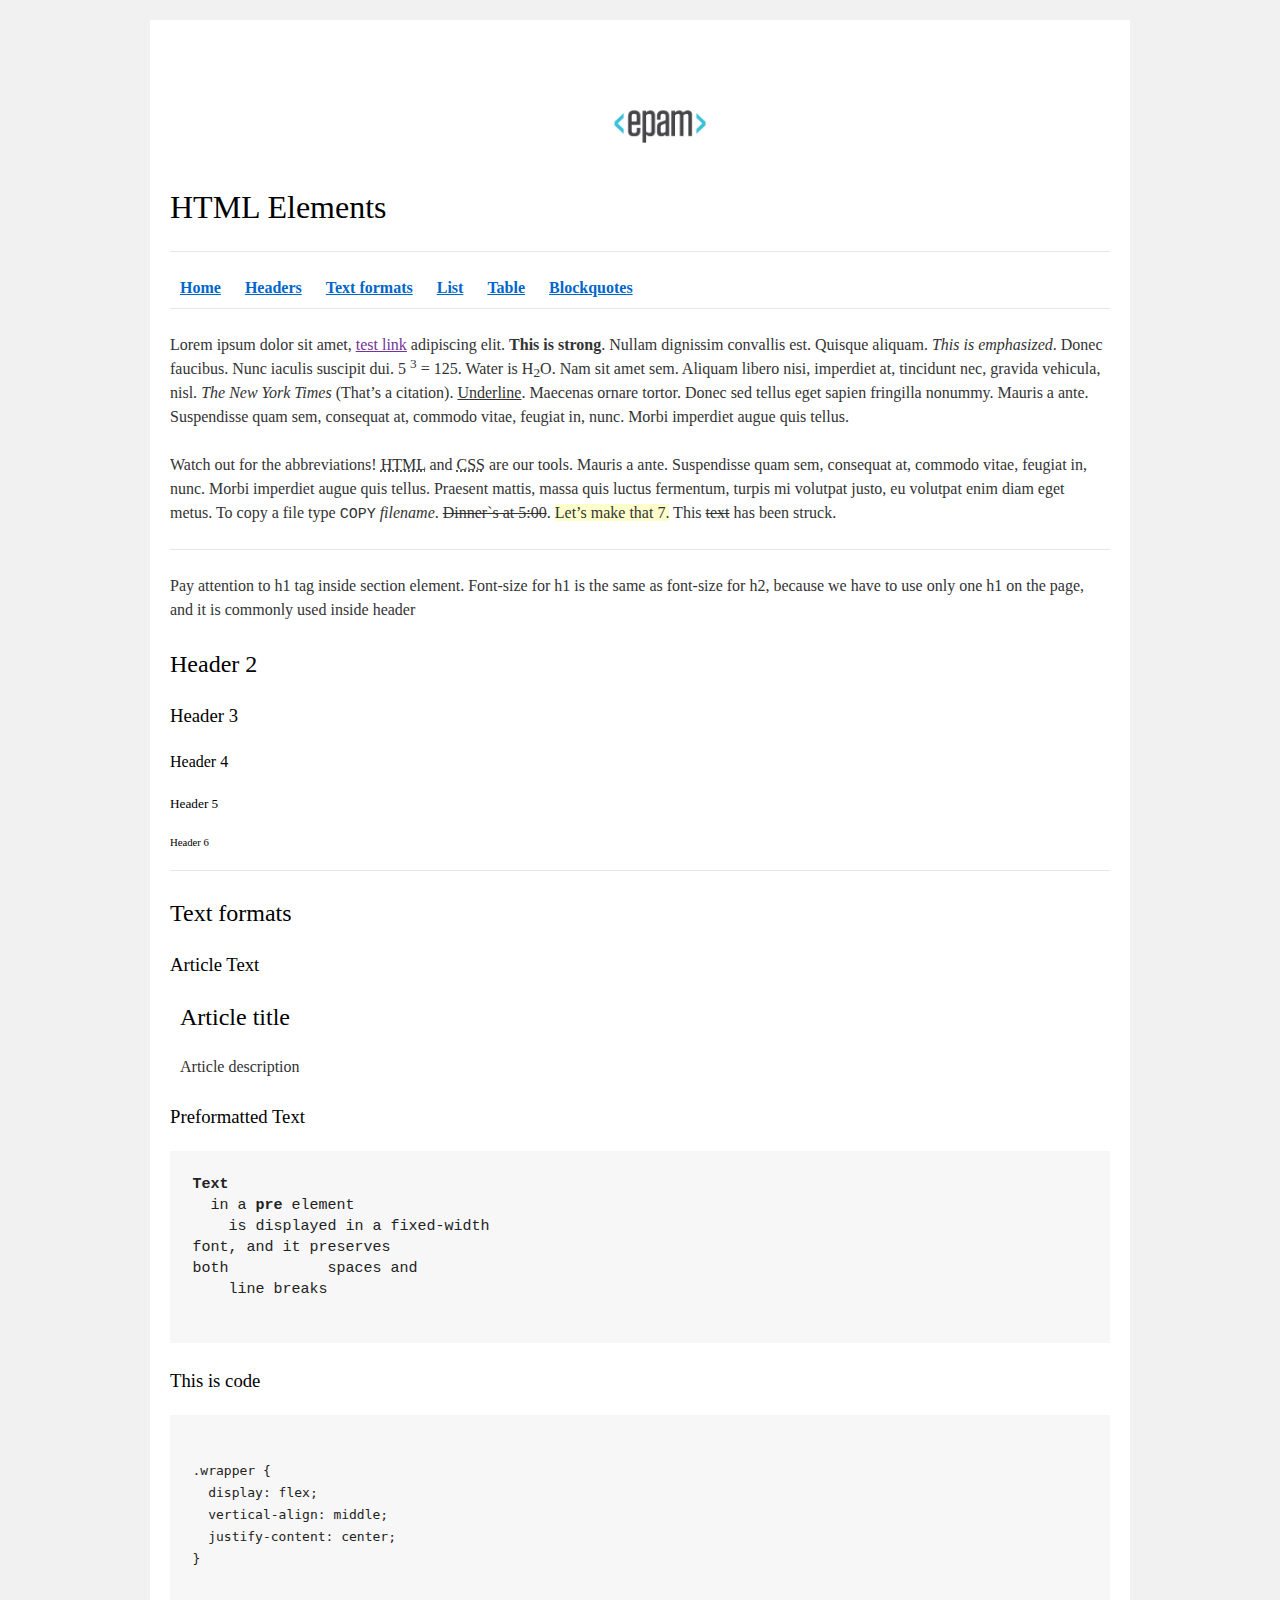
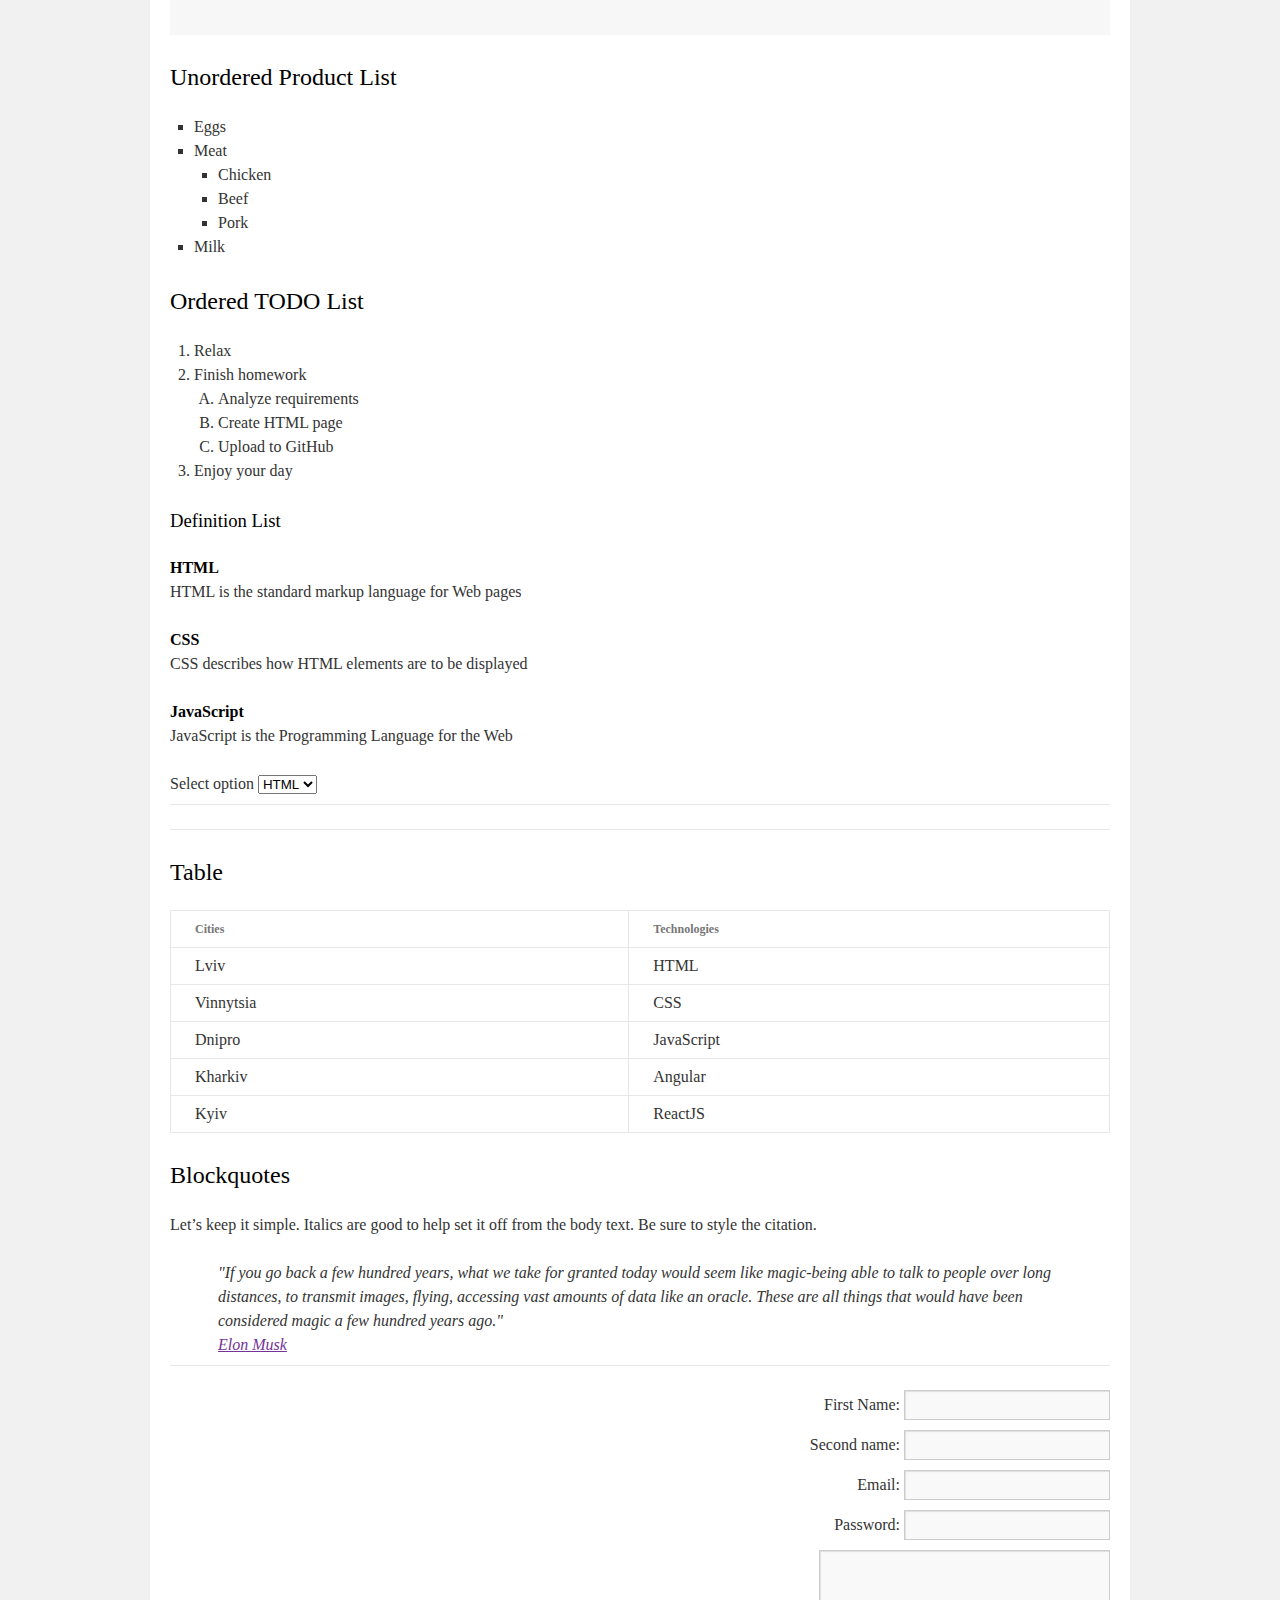
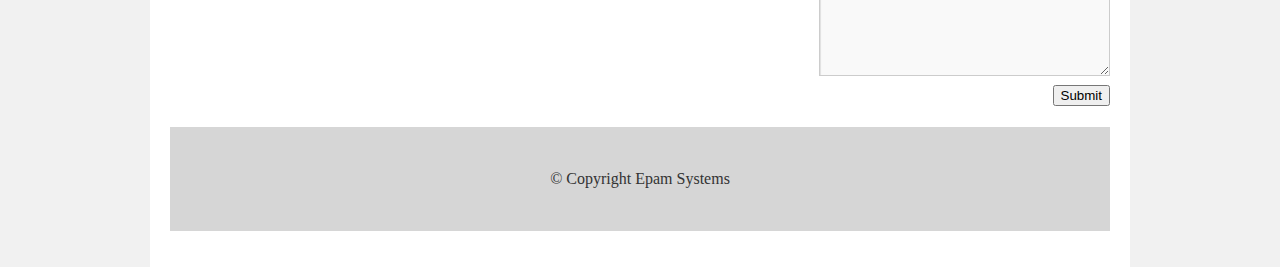
==== FL11_HW1/homework/index.html @ 3b4cb2fe "Add files via upload" ====
<!DOCTYPE html>
<html lang="en">

<head>
    <meta charset="utf-8">
    <title>HTML Basics</title>
    <link rel="stylesheet" href="style.css">
</head>

<body>
    <div id="wrapper">
        <div id="main">
            <div id="container">
                <div id="content" role="main">

                    <header id="header">
                        <a href="http://www.epam.com/">
                            <img src="logo.png" alt="EPAM">
                        </a>
                        <h1>HTML Elements</h1>
                        <hr>
                        <nav>
                            <a href="#"><b>Home</b></a>
                            <a href="#header"><b>Headers</b></a>
                            <a href="#textFormats"><b>Text formats</b></a>
                            <a href="#list"><b>List</b></a>
                            <a href="#table"><b>Table</b></a>
                            <a href="#Blockquotes"><b>Blockquotes</b></a>
                        </nav>
                        <hr>
                    </header>

                    <main>

                        <div>
                            <p>Lorem ipsum dolor sit amet, <a href="">test link</a> adipiscing elit. <strong>This is
                                    strong</strong>.
                                Nullam dignissim convallis est. Quisque aliquam.
                                <em>This is emphasized</em>. Donec faucibus. Nunc iaculis suscipit dui. 5 <sup>3</sup> =
                                125. Water is
                                H<sub>2</sub>O. Nam sit amet sem.
                                Aliquam libero nisi, imperdiet at, tincidunt nec, gravida vehicula, nisl. <i>The New
                                    York Times</i>
                                (That&#8217;s a citation).
                                <u>Underline</u>. Maecenas ornare tortor. Donec sed tellus eget sapien fringilla
                                nonummy. Mauris a ante.
                                Suspendisse quam
                                sem, consequat at, commodo vitae, feugiat in, nunc. Morbi imperdiet augue quis tellus.
                            </p>

                            <p>
                                Watch out for the abbreviations! <abbr title="Hyper Text Markup Language">HTML</abbr>
                                and <abbr title="Cascading Style Sheets">CSS</abbr> are our tools.
                                Mauris a ante. Suspendisse quam sem, consequat at, commodo vitae, feugiat in, nunc.
                                Morbi imperdiet
                                augue quis tellus.
                                Praesent mattis, massa quis luctus fermentum, turpis mi volutpat justo, eu volutpat enim
                                diam eget
                                metus. To copy a file type <kbd>COPY</kbd> <em>filename</em>. <s>Dinner`s at
                                    5:00</s>. <ins>Let&#8217;s
                                    make that 7.</ins>
                                This <s>text</s> has been struck.
                            </p>
                            <hr>
                        </div>

                        <section>
                            <p>
                                Pay attention to h1 tag inside section element. Font-size for h1 is the same as
                                font-size for h2,
                                because we have to use only one h1 on the page, and it is commonly used inside header
                            </p>

                            <h2>Header 2</h2>
                            <h3>Header 3</h3>
                            <h4>Header 4</h4>
                            <h5>Header 5</h5>
                            <h6>Header 6</h6>

                            <hr>
                        </section>

                        <section id="textFormats">
                            <h2>Text formats</h2>
                            <h3>Article Text</h3>

                            <article>
                                <header>
                                    <h2>Article title</h2>
                                </header>
                                <p>Article description</p>
                            </article>

                            <section>
                                <h3>Preformatted Text</h3>                                 
<pre><b>Text</b>
  in a <b>pre</b> element
    is displayed in a fixed-width
font, and it preserves
both           spaces and
    line breaks
                                </pre>
                            </section>
                            <section>
                                <h3>This is code</h3>
                                <pre>
                                    <code>
.wrapper {
  display: flex;
  vertical-align: middle;
  justify-content: center;
}       
                                    </code>
                                </pre>
                            </section>
                        </section>

                        <section id="list">
                            <h2>Unordered Product List</h2>
                            <ul>
                                <li>Eggs</li>
                                <li>Meat
                                    <ul>
                                        <li>Chicken</li>
                                        <li>Beef</li>
                                        <li>Pork</li>
                                    </ul>
                                </li>
                                <li>Milk</li>
                            </ul>

                            <h2>Ordered TODO List</h2>
                            <ol>
                                <li>Relax</li>
                                <li>Finish homework
                                    <ol>
                                        <li>Analyze requirements</li>
                                        <li>Create HTML page</li>
                                        <li>Upload to GitHub</li>
                                    </ol>
                                </li>
                                <li>Enjoy your day</li>
                            </ol>

                            <h3>Definition List</h3>
                            <dl>
                                <dt>HTML</dt>
                                <dd>HTML is the standard markup language for Web pages</dd>
                                <dt>CSS</dt>
                                <dd>CSS describes how HTML elements are to be displayed</dd>
                                <dt>JavaScript</dt>
                                <dd>JavaScript is the Programming Language for the Web</dd>
                            </dl>

                            <span>Select option</span>
                            <select name="select">
                                <option value="HTML">HTML</option>
                                <option value="CSS">CSS</option>
                                <option value="JavaScript">JS</option>
                            </select>

                            <hr>
                        </section>

                        <section id="table">
                            <hr>
                            <h2>Table</h2>
                            <table>
                                <thead>
                                    <tr>
                                        <th>Cities</th>
                                        <th>Technologies</th>
                                    </tr>
                                </thead>
                                <tbody>
                                    <tr>
                                        <td>Lviv</td>
                                        <td>HTML</td>
                                    </tr>
                                    <tr>
                                        <td>Vinnytsia</td>
                                        <td>CSS</td>
                                    </tr>
                                    <tr>
                                        <td>Dnipro</td>
                                        <td>JavaScript</td>
                                    </tr>
                                    <tr>
                                        <td>Kharkiv</td>
                                        <td>Angular</td>
                                    </tr>
                                    <tr>
                                        <td>Kyiv</td>
                                        <td>ReactJS</td>
                                    </tr>
                                </tbody>
                            </table>
                        </section>

                        <section id="Blockquotes">
                            <h2>Blockquotes</h2>
                            <p>Let&#8217;s keep it simple. Italics are good to help set it off from the body text. Be
                                sure to style the citation.</p>
                            <blockquote>
                                "If you go back a few hundred years, what we take for granted today would seem like
                                magic-being able
                                to talk to people over long distances, to transmit images, flying, accessing vast
                                amounts of data
                                like an oracle. These are all things that would have been considered magic a few hundred
                                years ago."<br>
                                <a href="">Elon Musk</a>
                            </blockquote>
                            
                            <hr>
                        </section>
                        <div>
                            <form action="#">
                                <fieldset>
                                    <label>
                                        First Name:
                                        <input type="text" name="First Name" value="">
                                    </label>
                                </fieldset>

                                <fieldset>
                                    <label>
                                        Second name:
                                        <input type="text" name="Second name" value="">
                                    </label>
                                </fieldset>

                                <fieldset>
                                    <label>
                                        Email:
                                        <input type="email" name="Email" value="">
                                    </label>
                                </fieldset>

                                <fieldset>
                                    <label>
                                        Password:
                                        <input type="password" name="Password" value="">
                                    </label>
                                </fieldset>

                                <fieldset>
                                    <textarea name="textarea" id="textarea" cols="30" rows="5">

                                    </textarea>
                                </fieldset>

                                <button type="submit" name="submit">Submit</button>
                            </form>
                        </div>
                    </main>

                    <footer>
                        <span>© Copyright Epam Systems</span>
                    </footer>

                </div>
            </div>
        </div>
    </div>
</body>

</html>
---- FL11_HW1/homework/style.css ----
html,body,div,span,applet,object,iframe,h1,h2,h3,h4,h5,h6,p,blockquote,pre,a,abbr,acronym,address,big,cite,code,del,dfn,em,font,img,ins,kbd,q,s,samp,small,strike,strong,sub,sup,tt,var,b,u,i,center,dl,dt,dd,ol,ul,li,fieldset,form,label,legend,table,caption,tbody,tfoot,thead,tr,th,td{background:transparent;border:0;margin:0;padding:0;vertical-align:baseline}body{line-height:1}h1,h2,h3,h4,h5,h6{clear:both;font-weight:normal}ol,ul{list-style:none}blockquote{quotes:none}blockquote:before,blockquote:after{content:'';content:none}del{text-decoration:line-through}table{border-collapse:collapse;border-spacing:0}a img{border:0}#container{float:left;margin:0 -240px 0 0;width:100%}#primary,#secondary{float:right;overflow:hidden;width:220px}#secondary{clear:right}#footer{clear:both;width:100%}.one-column #content{margin:0 auto;width:640px}.single-attachment #content{margin:0 auto;width:900px}body,input,textarea,.page-title span,.pingback a.url{font-family:Georgia,"Bitstream Charter",serif}h3#comments-title,h3#reply-title,#access .menu,#access div.menu ul,#cancel-comment-reply-link,.form-allowed-tags,#site-info,#site-title,#wp-calendar,.comment-meta,.comment-body tr th,.comment-body thead th,.entry-content label,.entry-content tr th,.entry-content thead th,.entry-meta,.entry-title,.entry-utility,#respond label,.navigation,.page-title,.pingback p,.reply,.widget-title,.wp-caption-text{font-family:"Helvetica Neue",Arial,Helvetica,"Nimbus Sans L",sans-serif}input[type="submit"]{font-family:"Helvetica Neue",Arial,Helvetica,"Nimbus Sans L",sans-serif}pre{font-family:"Courier 10 Pitch",Courier,monospace}code{font-family:Monaco,Consolas,"Andale Mono","DejaVu Sans Mono",monospace}#access .menu-header,div.menu,#colophon,#branding,#main,#wrapper{margin:0 auto;width:940px}#wrapper{background:#fff;margin-top:20px;padding:0 20px}#footer-widget-area{overflow:hidden}#footer-widget-area .widget-area{float:left;margin-right:20px;width:220px}#footer-widget-area #fourth{margin-right:0}#site-info{float:left;font-size:14px;font-weight:bold;width:700px}#site-generator{float:right;width:220px}body{background:#f1f1f1}body,input,textarea{color:#666;font-size:12px;line-height:18px}hr{background-color:#e7e7e7;border:0;clear:both;height:1px;margin-bottom:18px}p{margin-bottom:18px}ul{list-style:square;margin:0 0 18px 1.5em}ol{list-style:decimal;margin:0 0 18px 1.5em}ol ol{list-style:upper-alpha}ol ol ol{list-style:lower-roman}ol ol ol ol{list-style:lower-alpha}ul ul,ol ol,ul ol,ol ul{margin-bottom:0}dl{margin:0 0 24px 0}dt{font-weight:bold}dd{margin-bottom:18px}strong{font-weight:bold}cite,em,i{font-style:italic}big{font-size:131.25%}ins{background:#ffc;text-decoration:none}blockquote{font-style:italic;padding:0 3em}blockquote cite,blockquote em,blockquote i{font-style:normal}pre{background:#f7f7f7;color:#222;line-height:18px;margin-bottom:18px;overflow:auto;padding:1.5em}abbr,acronym{cursor:help}sup,sub{height:0;line-height:1;position:relative;vertical-align:baseline}sup{bottom:1ex}sub{top:.5ex}small{font-size:smaller}input{margin-bottom:10px}input[type="text"],input[type="password"],input[type="email"],input[type="url"],input[type="number"],textarea{background:#f9f9f9;border:1px solid #ccc;box-shadow:inset 1px 1px 1px rgba(0,0,0,0.1);-moz-box-shadow:inset 1px 1px 1px rgba(0,0,0,0.1);-webkit-box-shadow:inset 1px 1px 1px rgba(0,0,0,0.1);padding:2px}a:link{color:#06c}a:visited{color:#743399}a:active,a:hover{color:#ff4b33}.screen-reader-text{clip:rect(1px,1px,1px,1px);overflow:hidden;position:absolute !important;height:1px;width:1px}#header{padding:30px 0 0 0}#site-title{float:left;font-size:30px;line-height:36px;margin:0 0 18px 0;width:700px}#site-title a{color:#000;font-weight:bold;text-decoration:none}#site-description{color:#000;clear:right;float:right;font-style:italic;margin:15px 0 18px 0;opacity:.65;width:220px}#branding img{border-top:4px solid #000;border-bottom:1px solid #000;display:block;float:left}#access{background:#000;display:block;float:left;margin:0 auto;width:940px}#access .menu-header,div.menu{font-size:13px;margin-left:12px;width:928px}#access .menu-header ul,div.menu ul{list-style:none;margin:0}#access .menu-header li,div.menu li{float:left;position:relative}#access a{color:#aaa;display:block;line-height:38px;padding:0 10px;text-decoration:none}#access ul ul{box-shadow:0 3px 3px rgba(0,0,0,0.2);-moz-box-shadow:0 3px 3px rgba(0,0,0,0.2);-webkit-box-shadow:0 3px 3px rgba(0,0,0,0.2);display:none;position:absolute;top:38px;left:0;float:left;width:180px;z-index:99999}#access ul ul li{min-width:180px}#access ul ul ul{left:100%;top:0}#access ul ul a{background:#333;line-height:1em;padding:10px;width:160px;height:auto}#access li:hover>a,#access ul ul:hover>a{background:#333;color:#fff}#access ul li:hover>ul{display:block}#access ul li.current_page_item>a,#access ul li.current_page_ancestor>a,#access ul li.current-menu-ancestor>a,#access ul li.current-menu-item>a,#access ul li.current-menu-parent>a{color:#fff}* html #access ul li.current_page_item a,* html #access ul li.current_page_ancestor a,* html #access ul li.current-menu-ancestor a,* html #access ul li.current-menu-item a,* html #access ul li.current-menu-parent a,* html #access ul li a:hover{color:#fff}#main{clear:both;overflow:hidden;padding:40px 0 0 0}#content{margin-bottom:36px}#content,#content input,#content textarea{color:#333;font-size:16px;line-height:24px}#content p,#content ul,#content ol,#content dd,#content pre,#content hr{margin-bottom:24px}#content ul ul,#content ol ol,#content ul ol,#content ol ul{margin-bottom:0}#content pre,#content kbd,#content tt,#content var{font-size:15px;line-height:21px}#content code{font-size:13px}#content dt,#content th{color:#000}#content h1,#content h2,#content h3,#content h4,#content h5,#content h6{color:#000;line-height:1.5em;margin:0 0 20px 0}#content table{border:1px solid #e7e7e7;margin:0 -1px 24px 0;text-align:left;width:100%}#content tr th,#content thead th{color:#777;font-size:12px;font-weight:bold;line-height:18px;padding:9px 24px;border-right:1px solid #e7e7e7}#content tr td{border-top:1px solid #e7e7e7;padding:6px 24px;border-right:1px solid #e7e7e7}#content tr.odd td{background:#f2f7fc}.hentry{margin:0 0 48px 0}.home .sticky{background:#f2f7fc;border-top:4px solid #000;margin-left:-20px;margin-right:-20px;padding:18px 20px}.single .hentry{margin:0 0 36px 0}.page-title{color:#000;font-size:14px;font-weight:bold;margin:0 0 36px 0}.page-title span{color:#333;font-size:16px;font-style:italic;font-weight:normal}.page-title a:link,.page-title a:visited{color:#777;text-decoration:none}.page-title a:active,.page-title a:hover{color:#ff4b33}#content .entry-title{color:#000;font-size:21px;font-weight:bold;line-height:1.3em;margin-bottom:0}.entry-title a:link,.entry-title a:visited{color:#000;text-decoration:none}.entry-title a:active,.entry-title a:hover{color:#ff4b33}.entry-meta{color:#777;font-size:12px}.entry-meta abbr,.entry-utility abbr{border:0}.entry-meta abbr:hover,.entry-utility abbr:hover{border-bottom:1px dotted #666}.single-author .by-author{position:absolute !important;clip:rect(1px 1px 1px 1px);clip:rect(1px,1px,1px,1px)}.entry-content,.entry-summary{clear:both;padding:12px 0 0 0}.entry-content .more-link{white-space:nowrap}#content .entry-summary p:last-child{margin-bottom:12px}.entry-content fieldset{border:1px solid #e7e7e7;margin:0 0 24px 0;padding:24px}.entry-content fieldset legend{background:#fff;color:#000;font-weight:bold;padding:0 24px}.entry-content input{margin:0 0 24px 0}.entry-content input.file,.entry-content input.button{margin-right:24px}.entry-content label{color:#777;font-size:12px}.entry-content select{margin:0 0 24px 0}.entry-content sup,.entry-content sub{font-size:10px}.entry-content blockquote.left{float:left;margin-left:0;margin-right:24px;text-align:right;width:33%}.entry-content blockquote.right{float:right;margin-left:24px;margin-right:0;text-align:left;width:33%}.page-link{clear:both;color:#000;font-weight:bold;line-height:48px;word-spacing:.5em}.page-link a:link,.page-link a:visited{background:#f1f1f1;color:#333;font-weight:normal;padding:.5em .75em;text-decoration:none}.home .sticky .page-link a{background:#d9e8f7}.page-link a:active,.page-link a:hover{color:#ff4b33}body.page .edit-link{clear:both;display:block}#entry-author-info{background:#f2f7fc;border-top:4px solid #000;clear:both;font-size:14px;line-height:20px;margin:24px 0;overflow:hidden;padding:18px 20px}#entry-author-info #author-avatar{background:#fff;border:1px solid #e7e7e7;float:left;height:60px;margin:0 -104px 0 0;padding:11px}#entry-author-info #author-description{float:left;margin:0 0 0 104px}#entry-author-info h2{color:#000;font-size:100%;font-weight:bold;margin-bottom:0}.entry-utility{clear:both;color:#777;font-size:12px;line-height:18px}.entry-meta a,.entry-utility a{color:#777}.entry-meta a:hover,.entry-utility a:hover{color:#ff4b33}#content .video-player{padding:0}.format-standard .wp-video,.format-standard .wp-audio-shortcode,.format-audio .wp-audio-shortcode,.format-standard .video-player{margin-bottom:24px}.home #content .format-aside p,.home #content .category-asides p{font-size:14px;line-height:20px;margin-bottom:10px;margin-top:0}.format-gallery .size-thumbnail img,.category-gallery .size-thumbnail img{border:10px solid #f1f1f1;margin-bottom:0}.format-gallery .gallery-thumb,.category-gallery .gallery-thumb{float:left;margin-right:20px;margin-top:-4px}.home #content .format-gallery .entry-utility,.home #content .category-gallery .entry-utility{padding-top:4px}.attachment .entry-content .entry-caption{font-size:140%;margin-top:24px}.attachment .entry-content .nav-previous a:before{content:'\2190\00a0'}.attachment .entry-content .nav-next a:after{content:'\00a0\2192'}#content img.size-auto,#content img.size-full,#content img.size-large,#content img.size-medium,#content .entry-attachment img,#content .widget-container img{max-width:100%;height:auto}#ie8 #content img.size-auto,#ie8 #content img.size-full,#ie8 #content img.size-large,#ie8 #content img.size-medium,#ie8 #content .entry-attachment img{width:auto}.alignleft,img.alignleft{display:inline;float:left;margin-right:24px;margin-top:4px}.alignright,img.alignright{display:inline;float:right;margin-left:24px;margin-top:4px}.aligncenter,img.aligncenter{clear:both;display:block;margin-left:auto;margin-right:auto}img.alignleft,img.alignright,img.aligncenter{margin-bottom:12px}.wp-caption{background:#f1f1f1;line-height:18px;margin-bottom:20px;max-width:100%;padding:4px;text-align:center}.wp-caption img{margin:5px 5px 0;max-width:622px}.wp-caption p.wp-caption-text{color:#777;font-size:12px;margin:5px}.wp-smiley{margin:0}.gallery{margin:0 auto 18px}.gallery .gallery-item{float:left;margin-top:0;text-align:center}.gallery-columns-1 .gallery-item{width:100%}.gallery-columns-2 .gallery-item{width:50%}.gallery-columns-3 .gallery-item{width:33%}.gallery-columns-4 .gallery-item{width:25%}.gallery-columns-5 .gallery-item{width:20%}.gallery-columns-6 .gallery-item{width:16%}.gallery-columns-7 .gallery-item{width:14%}.gallery-columns-8 .gallery-item{width:12%}.gallery-columns-9 .gallery-item{width:11%}.gallery-columns-1 img{max-width:620px}.gallery-columns-2 img{max-width:288px}.gallery-columns-3 img{max-width:177px}.gallery-columns-4 img{max-width:122px}.gallery-columns-5 img{max-width:88px}.gallery-columns-6 img{max-width:66px}.gallery-columns-7 img{max-width:50px}.gallery-columns-8 img{max-width:39px}.gallery-columns-9 img{max-width:29px}.gallery-item img{height:auto}.gallery-columns-2 .attachment-medium{max-width:92%;height:auto}.gallery-columns-4 .attachment-thumbnail{max-width:84%;height:auto}.gallery .gallery-caption{color:#777;font-size:12px;margin:0 0 12px}.gallery dl{margin:0}.gallery img{border:10px solid #f1f1f1}.gallery br+br{display:none}#content .entry-attachment img{display:block;margin:0 auto}.navigation{color:#777;font-size:12px;line-height:18px;overflow:hidden}.navigation a:link,.navigation a:visited{color:#777;text-decoration:none}.navigation a:active,.navigation a:hover{color:#ff4b33}.nav-previous{float:left;width:50%}.nav-next{float:right;text-align:right;width:50%}#nav-above{margin:0 0 18px 0}#nav-above{display:none}.paged #nav-above,.single #nav-above{display:block}#nav-below{margin:-18px 0 0 0}#comments{clear:both}#comments .navigation{padding:0 0 18px 0}h3#comments-title,h3#reply-title{color:#000;font-size:20px;font-weight:bold;margin-bottom:0}h3#comments-title{padding:24px 0}.commentlist{list-style:none;margin:0}.commentlist li.comment{border-bottom:1px solid #e7e7e7;line-height:24px;margin:0 0 24px 0;padding:0 0 0 56px;position:relative}.commentlist li:last-child{border-bottom:0;margin-bottom:0}#comments .comment-body ul,#comments .comment-body ol{margin-bottom:18px}#comments .comment-body p:last-child{margin-bottom:6px}#comments .comment-body blockquote p:last-child{margin-bottom:24px}.commentlist ol{list-style:decimal}.commentlist .avatar{position:absolute;top:4px;left:0}.comment-author cite{color:#000;font-style:normal;font-weight:bold}.comment-author .says{font-style:italic}.comment-meta{font-size:12px;margin:0 0 18px 0}.comment-meta a:link,.comment-meta a:visited{color:#777;text-decoration:none}.comment-meta a:active,.comment-meta a:hover{color:#ff4b33}.commentlist .bypostauthor>div{background:#f2f7fc;border-top:4px solid #000;margin-bottom:10px;padding:10px 0 0 20px}.reply{font-size:12px;padding:0 0 24px 0}.reply a,a.comment-edit-link{color:#777}.reply a:hover,a.comment-edit-link:hover{color:#ff4b33}.commentlist .children{list-style:none;margin:0}.commentlist .children li{border:0;margin:0}.nopassword,.nocomments{display:none}#comments .pingback{border-bottom:1px solid #e7e7e7;margin-bottom:18px;padding-bottom:18px}.commentlist li.comment+li.pingback{margin-top:-6px}#comments .pingback p{color:#777;display:block;font-size:12px;line-height:18px;margin:0}#comments .pingback .url{font-size:13px;font-style:italic}input[type="submit"]{color:#333}form{text-align:right}input{width:200px}#respond{border-top:1px solid #e7e7e7;margin:24px 0;overflow:hidden;position:relative}#respond p{margin:0}#respond .comment-notes{margin-bottom:1em}.form-allowed-tags{line-height:1em}.children #respond{margin:0 48px 0 0}h3#reply-title{margin:18px 0}#comments-list #respond{margin:0 0 18px 0}#comments-list ul #respond{margin:0}#cancel-comment-reply-link{font-size:12px;font-weight:normal;line-height:18px}#respond .required{color:#ff4b33;font-weight:bold}#respond label{color:#777;font-size:12px}#respond input{margin:0 0 9px;width:98%}#respond textarea{width:98%}#respond .form-allowed-tags{color:#777;font-size:12px;line-height:18px}#respond .form-allowed-tags code{font-size:11px}#respond .form-submit{margin:12px 0}#respond .form-submit input{font-size:14px;width:auto}.widget-area ul{list-style:none;margin-left:0}.widget-area ul ul{list-style:square;margin-left:1.3em}.widget-area select{max-width:100%}.widget_search #s{width:60%}.widget_search label{display:none}.widget-container{word-wrap:break-word;-webkit-hyphens:auto;-moz-hyphens:auto;hyphens:auto;margin:0 0 18px 0}.widget-container .wp-caption img{margin:auto}.widget-container.widget_image .wp-caption{width:auto}.widget-container.widget_image .wp-caption img{margin-left:-8px}.widget-title{color:#222;font-size:14px;font-weight:bold}.widget-area a:link,.widget-area a:visited{text-decoration:none}.widget-area a:active,.widget-area a:hover{text-decoration:underline}.widget-area .entry-meta{font-size:11px}#wp_tag_cloud div{line-height:1.6em}#wp-calendar{width:100%}#wp-calendar caption{color:#222;font-size:14px;font-weight:bold;padding-bottom:4px;text-align:left}#wp-calendar thead{font-size:11px}#wp-calendar tbody{color:#aaa}#wp-calendar tbody td{background:#f5f5f5;border:1px solid #fff;padding:3px 0 2px;text-align:center}#wp-calendar tbody .pad{background:0}#wp-calendar tfoot #next{text-align:right}.widget_rss a.rsswidget{color:#000}.widget_rss a.rsswidget:hover{color:#ff4b33}.widget_rss .widget-title img{width:11px;height:11px}#main .widget-area ul{margin-left:0;padding:0 20px 0 0}#main .widget-area ul ul{border:0;margin-left:1.3em;padding:0}#main .widget-container.music-player ul{margin:0}#footer{margin-bottom:20px}#colophon{border-top:4px solid #000;margin-top:-4px;overflow:hidden;padding:18px 0}#site-info{font-weight:bold}#site-info a{color:#000;text-decoration:none}#site-generator{font-style:italic;position:relative}#site-generator a{background:url(images/wordpress.png) center left no-repeat;color:#666;display:inline-block;line-height:16px;padding-left:20px;text-decoration:none}#site-generator a:hover{text-decoration:underline}img#wpstats{display:block;margin:0 auto 10px}pre{-webkit-text-size-adjust:140%}code{-webkit-text-size-adjust:160%}#access,.entry-meta,.entry-utility,.navigation,.widget-area{-webkit-text-size-adjust:120%}#site-description{-webkit-text-size-adjust:none}@media print{body{background:none !important}#wrapper{clear:both !important;display:block !important;float:none !important;position:relative !important}#header{border-bottom:2pt solid #000;padding-bottom:18pt}#colophon{border-top:2pt solid #000}#site-title,#site-description{float:none;line-height:1.4em;margin:0;padding:0}#site-title{font-size:13pt}.entry-content{font-size:14pt;line-height:1.6em}.entry-title{font-size:21pt}#access,#branding img,#respond,.comment-edit-link,.edit-link,.navigation,.page-link,.widget-area{display:none !important}#container,#header,#footer{margin:0;width:100%}#content,.one-column #content{margin:24pt 0 0;width:100%}.wp-caption p{font-size:11pt}#site-info,#site-generator{float:none;width:auto}#colophon{width:auto}img#wpstats{display:none}#site-generator a{margin:0;padding:0}#entry-author-info{border:1px solid #e7e7e7}#main{display:inline}.home .sticky{border:0}}img{width:140px;vertical-align:middle;display:block;margin:0 auto;margin-left:calc(50% - 50px);margin-bottom:20px}nav>a{padding:10px;color:#0279c1}nav>a b:hover{color:#00527a}nav>a:visited{color:#0279c1}article{padding-left:10px}footer{margin-top:20px;padding:40px 20px;text-align:center;background:#3333}
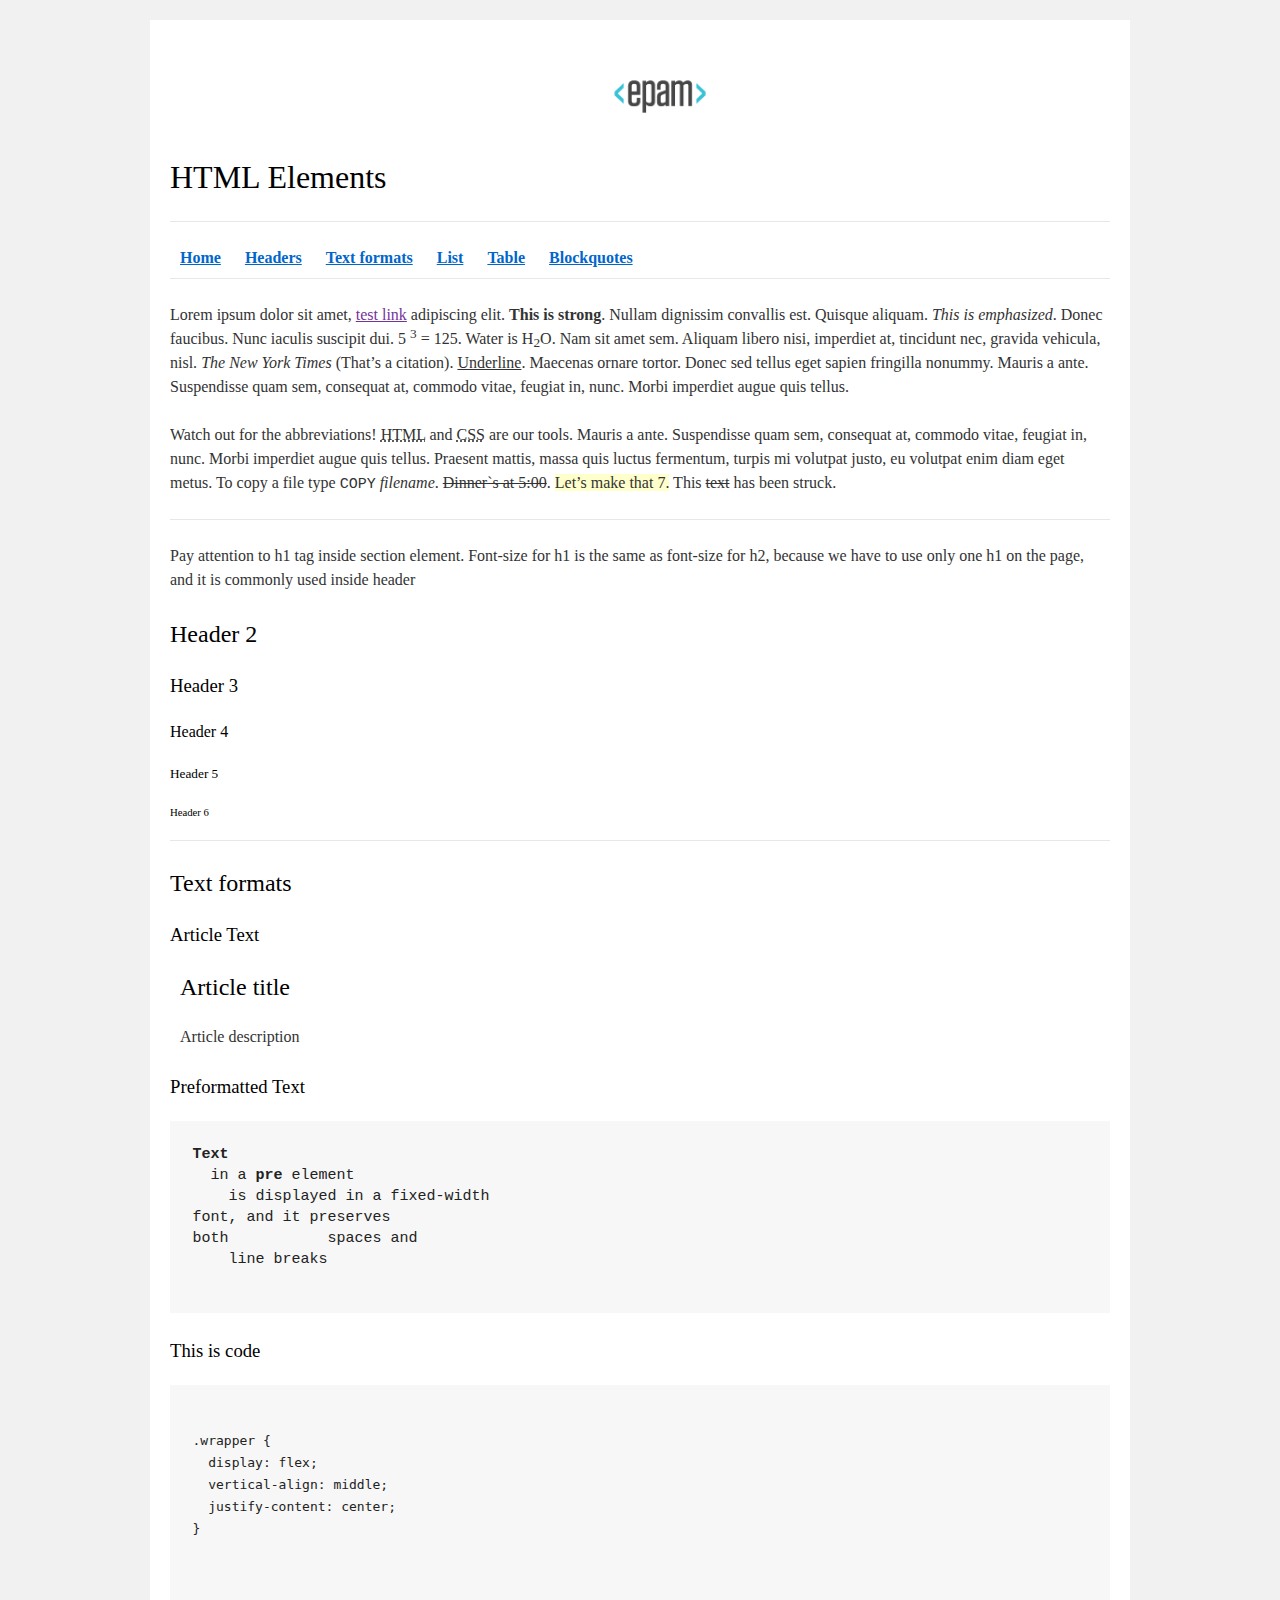
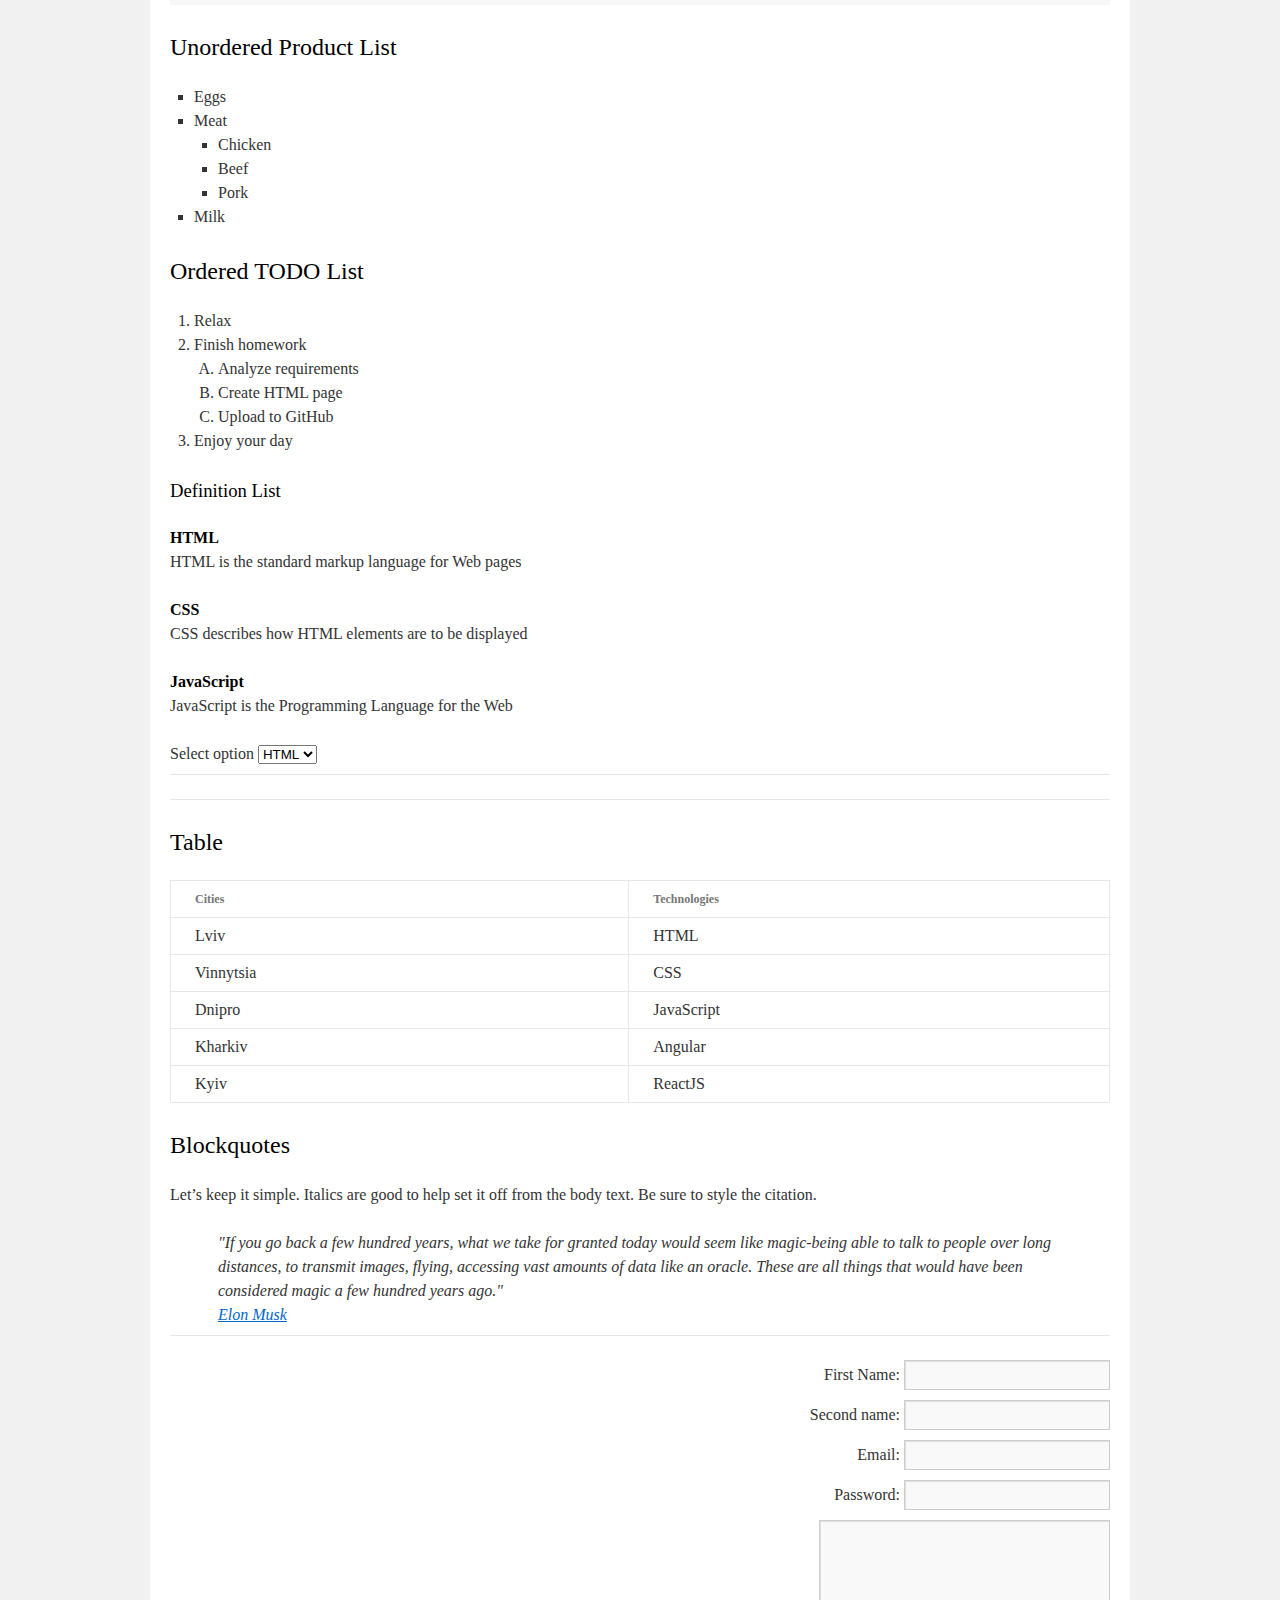
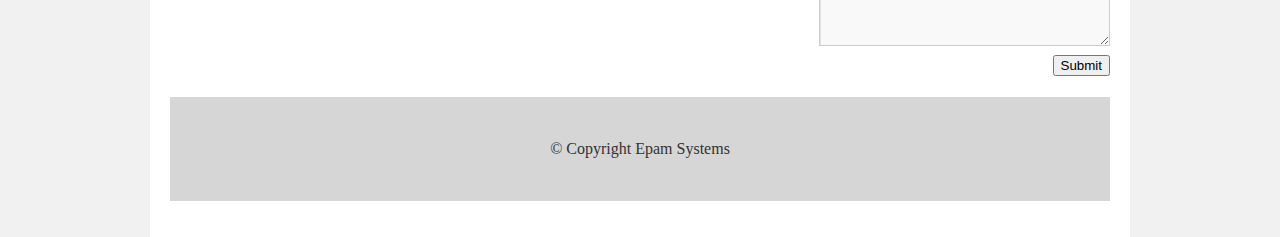
==== commit 39b302b2: "Update index.html" ====
--- a/FL11_HW1/homework/index.html
+++ b/FL11_HW1/homework/index.html
@@ -13,15 +13,15 @@
             <div id="container">
                 <div id="content" role="main">
 
-                    <header id="header">
+                    <header>
                         <a href="http://www.epam.com/">
                             <img src="logo.png" alt="EPAM">
                         </a>
                         <h1>HTML Elements</h1>
                         <hr>
                         <nav>
-                            <a href="#"><b>Home</b></a>
-                            <a href="#header"><b>Headers</b></a>
+                            <a href="#home"><b>Home</b></a>
+                            <a href="#headers"><b>Headers</b></a>
                             <a href="#textFormats"><b>Text formats</b></a>
                             <a href="#list"><b>List</b></a>
                             <a href="#table"><b>Table</b></a>
@@ -32,7 +32,7 @@
 
                     <main>
 
-                        <div>
+                        <div id="home">
                             <p>Lorem ipsum dolor sit amet, <a href="">test link</a> adipiscing elit. <strong>This is
                                     strong</strong>.
                                 Nullam dignissim convallis est. Quisque aliquam.
@@ -64,7 +64,7 @@
                             <hr>
                         </div>
 
-                        <section>
+                        <section id="headers">
                             <p>
                                 Pay attention to h1 tag inside section element. Font-size for h1 is the same as
                                 font-size for h2,
@@ -208,7 +208,7 @@
                                 amounts of data
                                 like an oracle. These are all things that would have been considered magic a few hundred
                                 years ago."<br>
-                                <a href="">Elon Musk</a>
+                                <a href="https://twitter.com/elonmusk" target="_blank">Elon Musk</a>
                             </blockquote>
                             
                             <hr>
@@ -253,15 +253,12 @@
                             </form>
                         </div>
                     </main>
-
                     <footer>
                         <span>© Copyright Epam Systems</span>
                     </footer>
-
                 </div>
             </div>
         </div>
     </div>
 </body>
-
-</html>+</html>
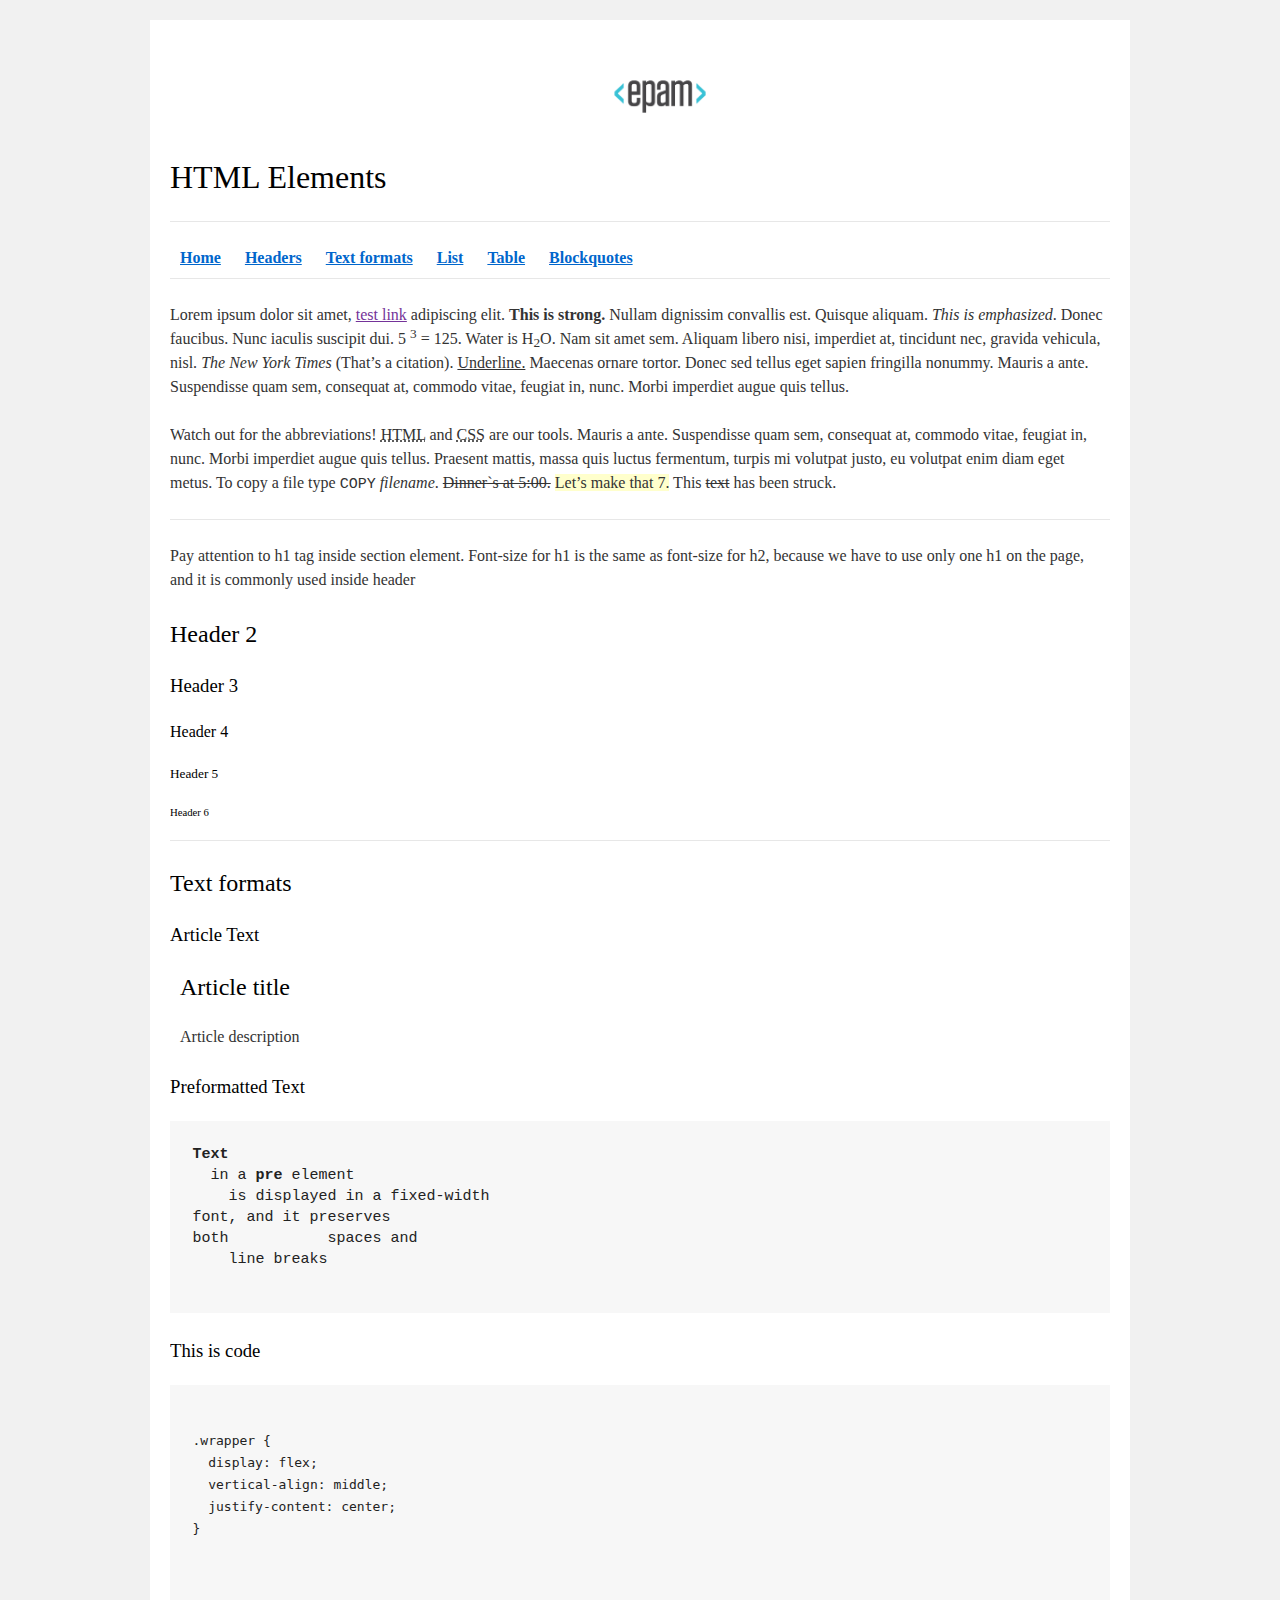
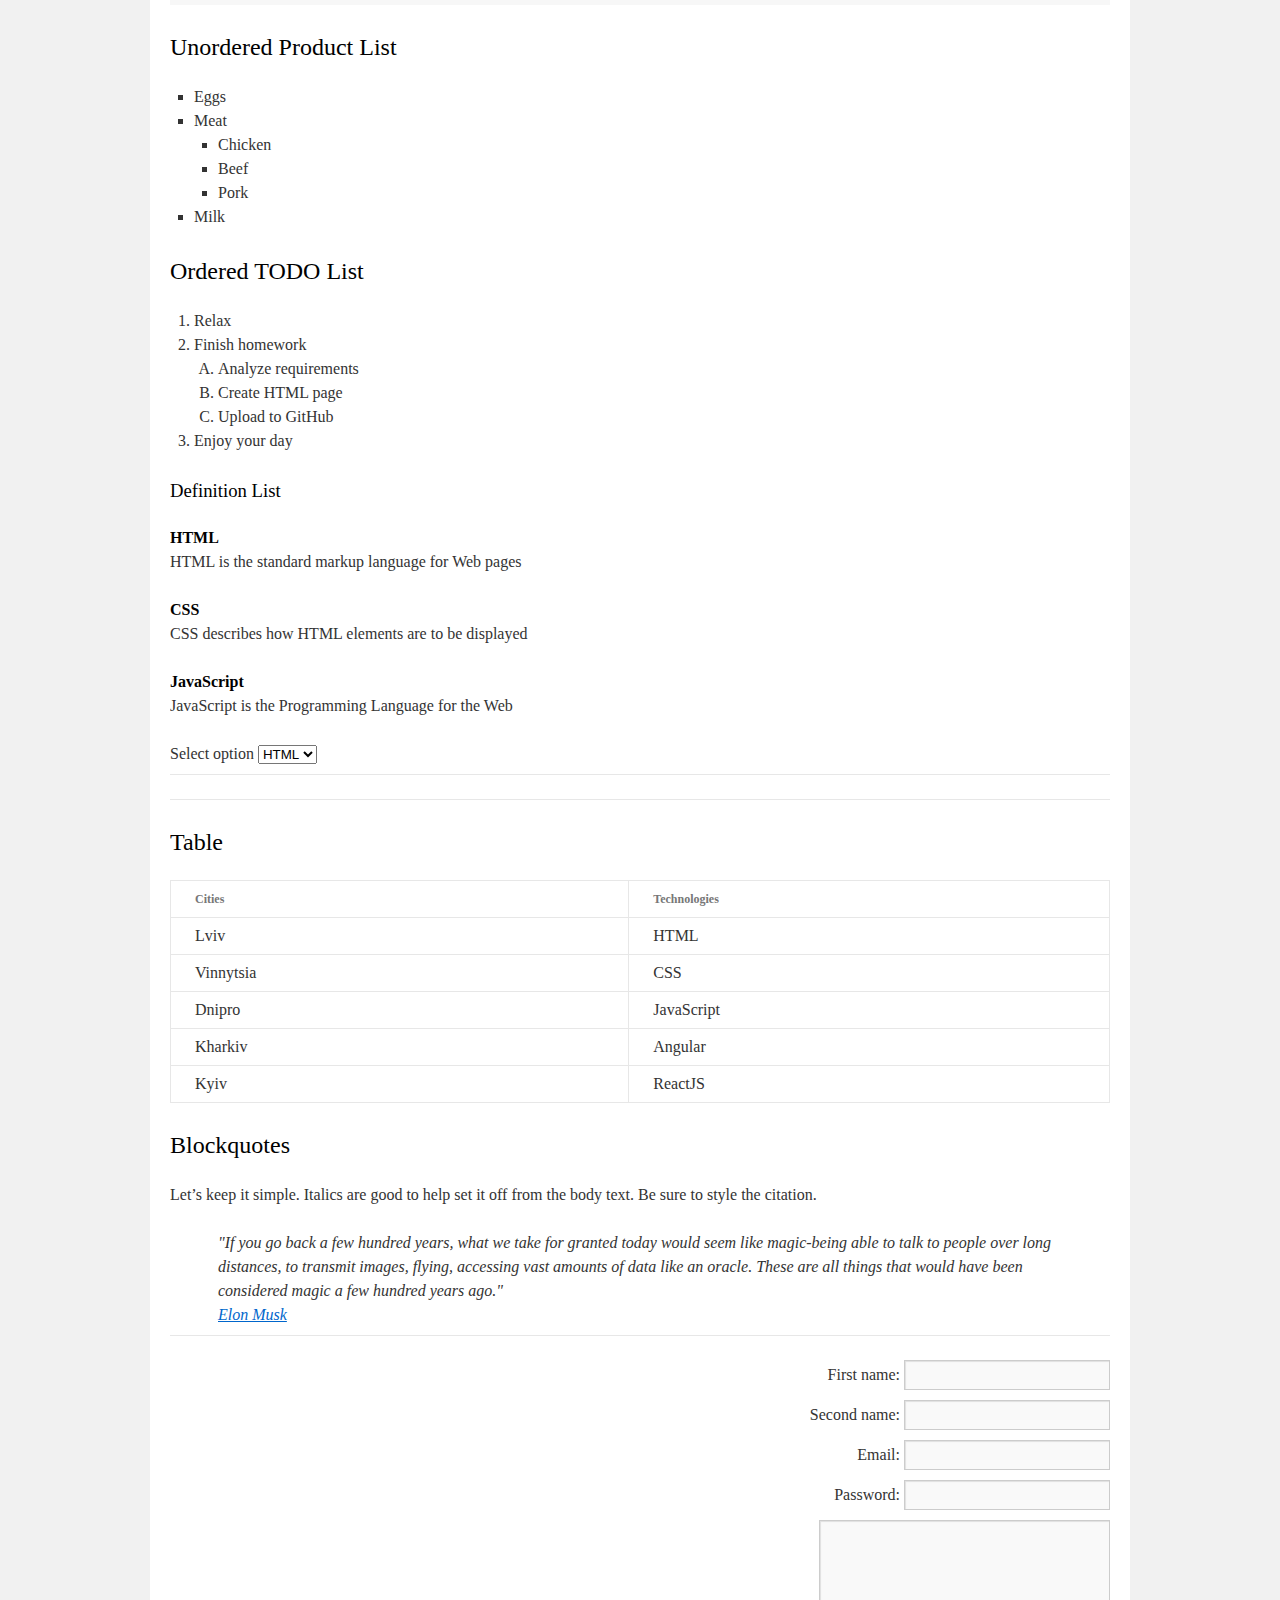
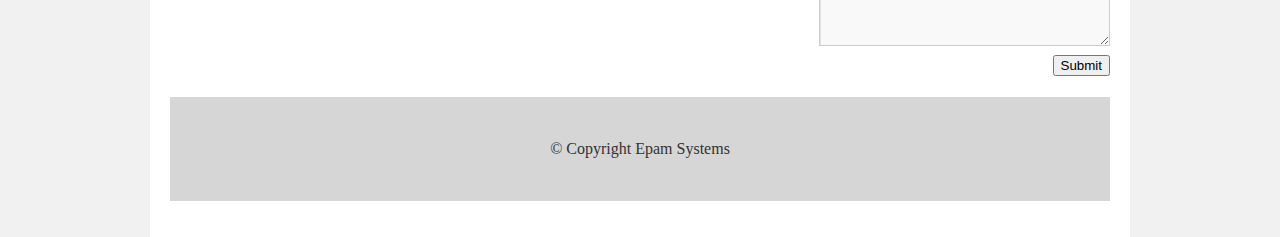
==== commit b25c3e52: "Update index.html" ====
--- a/FL11_HW1/homework/index.html
+++ b/FL11_HW1/homework/index.html
@@ -13,7 +13,7 @@
             <div id="container">
                 <div id="content" role="main">
 
-                    <header>
+                    <header id="home">
                         <a href="http://www.epam.com/">
                             <img src="logo.png" alt="EPAM">
                         </a>
@@ -31,10 +31,9 @@
                     </header>
 
                     <main>
-
-                        <div id="home">
+                        <div>
                             <p>Lorem ipsum dolor sit amet, <a href="">test link</a> adipiscing elit. <strong>This is
-                                    strong</strong>.
+                                    strong.</strong>
                                 Nullam dignissim convallis est. Quisque aliquam.
                                 <em>This is emphasized</em>. Donec faucibus. Nunc iaculis suscipit dui. 5 <sup>3</sup> =
                                 125. Water is
@@ -42,7 +41,7 @@
                                 Aliquam libero nisi, imperdiet at, tincidunt nec, gravida vehicula, nisl. <i>The New
                                     York Times</i>
                                 (That&#8217;s a citation).
-                                <u>Underline</u>. Maecenas ornare tortor. Donec sed tellus eget sapien fringilla
+                                <u>Underline.</u> Maecenas ornare tortor. Donec sed tellus eget sapien fringilla
                                 nonummy. Mauris a ante.
                                 Suspendisse quam
                                 sem, consequat at, commodo vitae, feugiat in, nunc. Morbi imperdiet augue quis tellus.
@@ -57,7 +56,7 @@
                                 Praesent mattis, massa quis luctus fermentum, turpis mi volutpat justo, eu volutpat enim
                                 diam eget
                                 metus. To copy a file type <kbd>COPY</kbd> <em>filename</em>. <s>Dinner`s at
-                                    5:00</s>. <ins>Let&#8217;s
+                                    5:00.</s> <ins>Let&#8217;s
                                     make that 7.</ins>
                                 This <s>text</s> has been struck.
                             </p>
@@ -217,29 +216,29 @@
                             <form action="#">
                                 <fieldset>
                                     <label>
-                                        First Name:
-                                        <input type="text" name="First Name" value="">
+                                        First name:
+                                        <input type="text" name="firstName" value="">
                                     </label>
                                 </fieldset>
 
                                 <fieldset>
                                     <label>
                                         Second name:
-                                        <input type="text" name="Second name" value="">
+                                        <input type="text" name="secondName" value="">
                                     </label>
                                 </fieldset>
 
                                 <fieldset>
                                     <label>
                                         Email:
-                                        <input type="email" name="Email" value="">
+                                        <input type="email" name="email" value="">
                                     </label>
                                 </fieldset>
 
                                 <fieldset>
                                     <label>
                                         Password:
-                                        <input type="password" name="Password" value="">
+                                        <input type="password" name="password" value="">
                                     </label>
                                 </fieldset>
 
@@ -253,12 +252,15 @@
                             </form>
                         </div>
                     </main>
+
                     <footer>
                         <span>© Copyright Epam Systems</span>
                     </footer>
+
                 </div>
             </div>
         </div>
     </div>
 </body>
+
 </html>
